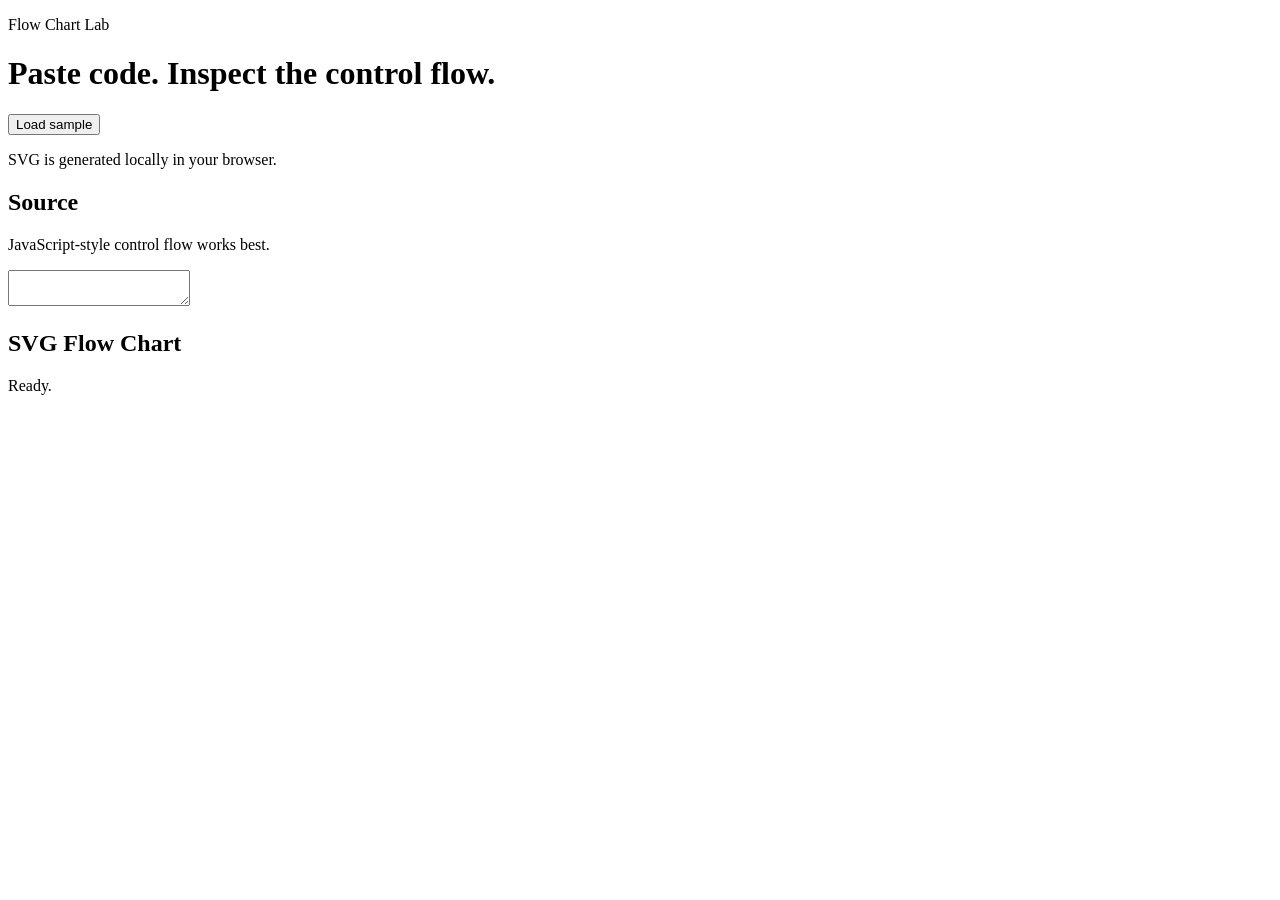
==== public/index.html @ b06dbaf2 "start from codex" ====
<!doctype html>
<html lang="en">
  <head>
    <meta charset="utf-8">
    <meta name="viewport" content="width=device-width, initial-scale=1">
    <title>Flow Chart Lab</title>
    <link rel="stylesheet" href="/styles.css">
  </head>
  <body>
    <div class="page-shell">
      <header class="topbar">
        <div>
          <p class="eyebrow">Flow Chart Lab</p>
          <h1>Paste code. Inspect the control flow.</h1>
        </div>
        <div class="topbar-meta">
          <button id="resetSample" type="button">Load sample</button>
          <p>SVG is generated locally in your browser.</p>
        </div>
      </header>

      <main class="workspace">
        <section class="panel editor-panel">
          <div class="panel-heading">
            <h2>Source</h2>
            <p>JavaScript-style control flow works best.</p>
          </div>
          <textarea id="sourceInput" spellcheck="false" aria-label="Source code input"></textarea>
        </section>

        <section class="panel preview-panel">
          <div class="panel-heading">
            <h2>SVG Flow Chart</h2>
            <p id="statusText">Ready.</p>
          </div>
          <div class="preview-scroll">
            <div id="svgMount" class="svg-mount" aria-live="polite"></div>
          </div>
        </section>
      </main>
    </div>

    <script src="/app.js"></script>
  </body>
</html>
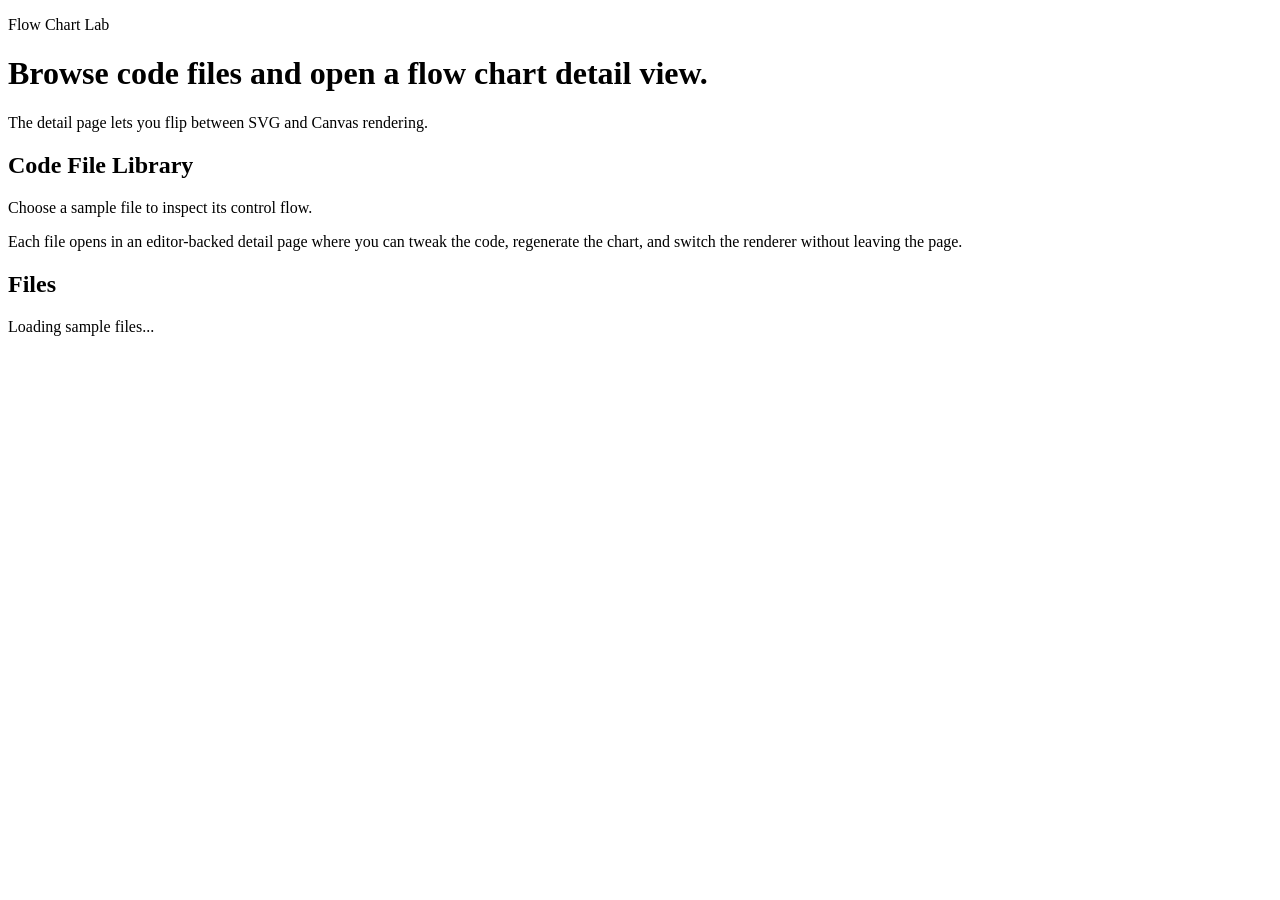
==== commit db0cc3aa: "organization" ====
--- a/public/index.html
+++ b/public/index.html
@@ -8,38 +8,40 @@
   </head>
   <body>
     <div class="page-shell">
-      <header class="topbar">
+      <header class="topbar topbar-home">
         <div>
           <p class="eyebrow">Flow Chart Lab</p>
-          <h1>Paste code. Inspect the control flow.</h1>
+          <h1>Browse code files and open a flow chart detail view.</h1>
         </div>
-        <div class="topbar-meta">
-          <button id="resetSample" type="button">Load sample</button>
-          <p>SVG is generated locally in your browser.</p>
+        <div class="topbar-meta topbar-meta-home">
+          <p>The detail page lets you flip between SVG and Canvas rendering.</p>
         </div>
       </header>
 
-      <main class="workspace">
-        <section class="panel editor-panel">
-          <div class="panel-heading">
-            <h2>Source</h2>
-            <p>JavaScript-style control flow works best.</p>
+      <main class="library-layout">
+        <section class="library-intro panel">
+          <div class="panel-heading panel-heading-stack">
+            <h2>Code File Library</h2>
+            <p>Choose a sample file to inspect its control flow.</p>
           </div>
-          <textarea id="sourceInput" spellcheck="false" aria-label="Source code input"></textarea>
+          <div class="library-copy">
+            <p>
+              Each file opens in an editor-backed detail page where you can tweak the code, regenerate the chart,
+              and switch the renderer without leaving the page.
+            </p>
+          </div>
         </section>
 
-        <section class="panel preview-panel">
-          <div class="panel-heading">
-            <h2>SVG Flow Chart</h2>
-            <p id="statusText">Ready.</p>
+        <section class="sample-list-panel panel">
+          <div class="panel-heading panel-heading-stack">
+            <h2>Files</h2>
+            <p id="listStatus">Loading sample files...</p>
           </div>
-          <div class="preview-scroll">
-            <div id="svgMount" class="svg-mount" aria-live="polite"></div>
-          </div>
+          <div id="sampleList" class="sample-list" aria-live="polite"></div>
         </section>
       </main>
     </div>
 
-    <script src="/app.js"></script>
+    <script src="/list.js"></script>
   </body>
 </html>
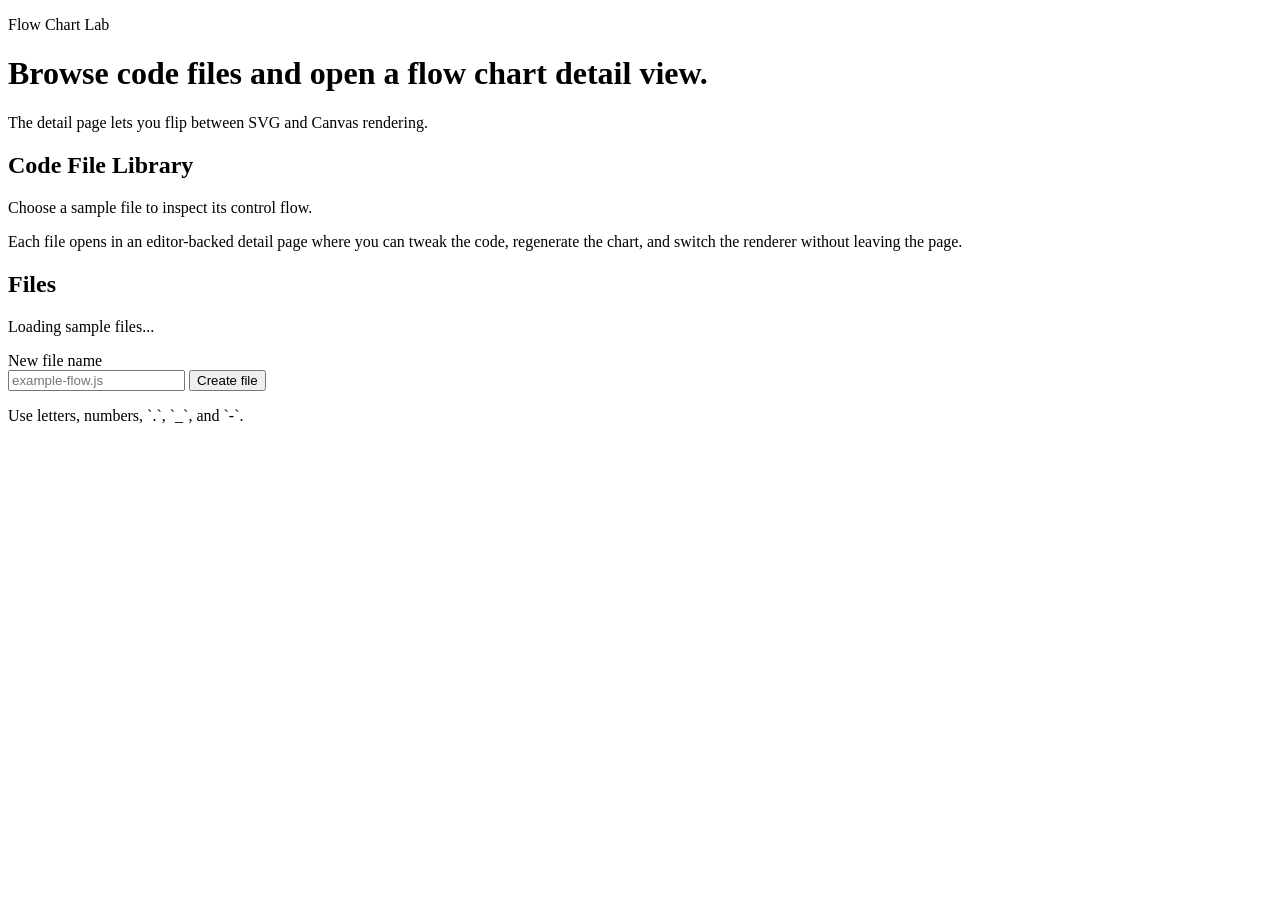
==== commit 622fa372: "editable" ====
--- a/public/index.html
+++ b/public/index.html
@@ -37,6 +37,14 @@
             <h2>Files</h2>
             <p id="listStatus">Loading sample files...</p>
           </div>
+          <form id="createFileForm" class="create-file-form">
+            <label class="field-label" for="newFileName">New file name</label>
+            <div class="create-file-row">
+              <input id="newFileName" name="newFileName" type="text" placeholder="example-flow.js" autocomplete="off">
+              <button type="submit">Create file</button>
+            </div>
+            <p id="createFileStatus" class="form-status">Use letters, numbers, `.`, `_`, and `-`.</p>
+          </form>
           <div id="sampleList" class="sample-list" aria-live="polite"></div>
         </section>
       </main>
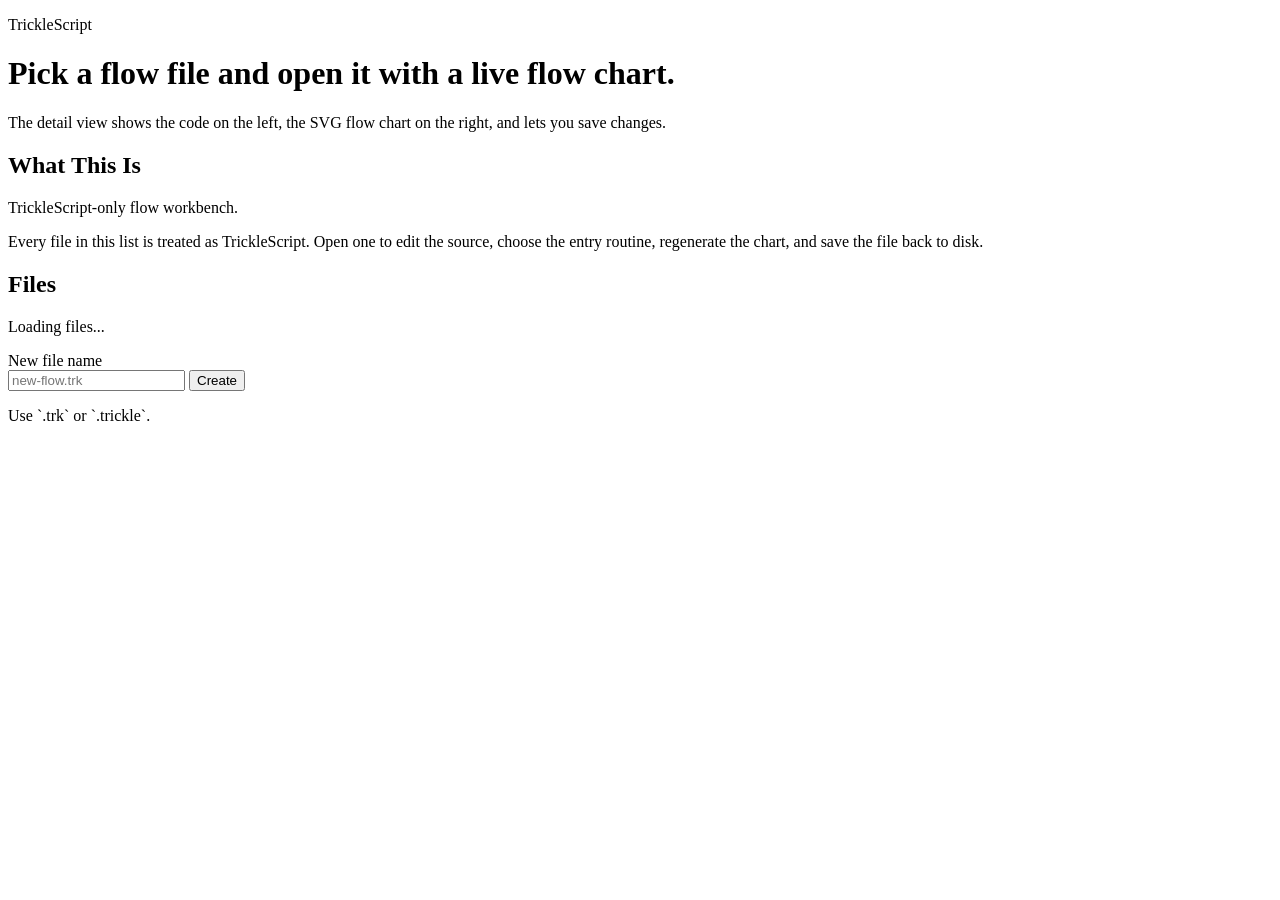
==== commit 4e7ac64c: "flowchart changes" ====
--- a/public/index.html
+++ b/public/index.html
@@ -3,49 +3,49 @@
   <head>
     <meta charset="utf-8">
     <meta name="viewport" content="width=device-width, initial-scale=1">
-    <title>Flow Chart Lab</title>
+    <title>TrickleScript Flowchart</title>
     <link rel="stylesheet" href="/styles.css">
   </head>
   <body>
-    <div class="page-shell">
-      <header class="topbar topbar-home">
+    <div class="app-shell">
+      <header class="app-header">
         <div>
-          <p class="eyebrow">Flow Chart Lab</p>
-          <h1>Browse code files and open a flow chart detail view.</h1>
+          <p class="app-kicker">TrickleScript</p>
+          <h1>Pick a flow file and open it with a live flow chart.</h1>
         </div>
-        <div class="topbar-meta topbar-meta-home">
-          <p>The detail page lets you flip between SVG and Canvas rendering.</p>
+        <div class="app-header-side">
+          <p class="app-status-copy">The detail view shows the code on the left, the SVG flow chart on the right, and lets you save changes.</p>
         </div>
       </header>
 
-      <main class="library-layout">
-        <section class="library-intro panel">
-          <div class="panel-heading panel-heading-stack">
-            <h2>Code File Library</h2>
-            <p>Choose a sample file to inspect its control flow.</p>
+      <main class="home-layout">
+        <section class="panel intro-panel">
+          <div class="panel-bar">
+            <h2>What This Is</h2>
+            <p>TrickleScript-only flow workbench.</p>
           </div>
-          <div class="library-copy">
+          <div class="panel-body intro-copy">
             <p>
-              Each file opens in an editor-backed detail page where you can tweak the code, regenerate the chart,
-              and switch the renderer without leaving the page.
+              Every file in this list is treated as TrickleScript. Open one to edit the source, choose the entry routine,
+              regenerate the chart, and save the file back to disk.
             </p>
           </div>
         </section>
 
-        <section class="sample-list-panel panel">
-          <div class="panel-heading panel-heading-stack">
+        <section class="panel list-panel">
+          <div class="panel-bar">
             <h2>Files</h2>
-            <p id="listStatus">Loading sample files...</p>
+            <p id="listStatus">Loading files...</p>
           </div>
-          <form id="createFileForm" class="create-file-form">
-            <label class="field-label" for="newFileName">New file name</label>
-            <div class="create-file-row">
-              <input id="newFileName" name="newFileName" type="text" placeholder="example-flow.js" autocomplete="off">
-              <button type="submit">Create file</button>
+          <form id="createFileForm" class="create-form">
+            <label for="newFileName">New file name</label>
+            <div class="create-row">
+              <input id="newFileName" name="newFileName" type="text" placeholder="new-flow.trk" autocomplete="off">
+              <button type="submit">Create</button>
             </div>
-            <p id="createFileStatus" class="form-status">Use letters, numbers, `.`, `_`, and `-`.</p>
+            <p id="createFileStatus" class="helper-text">Use `.trk` or `.trickle`.</p>
           </form>
-          <div id="sampleList" class="sample-list" aria-live="polite"></div>
+          <div id="sampleList" class="file-list" aria-live="polite"></div>
         </section>
       </main>
     </div>
